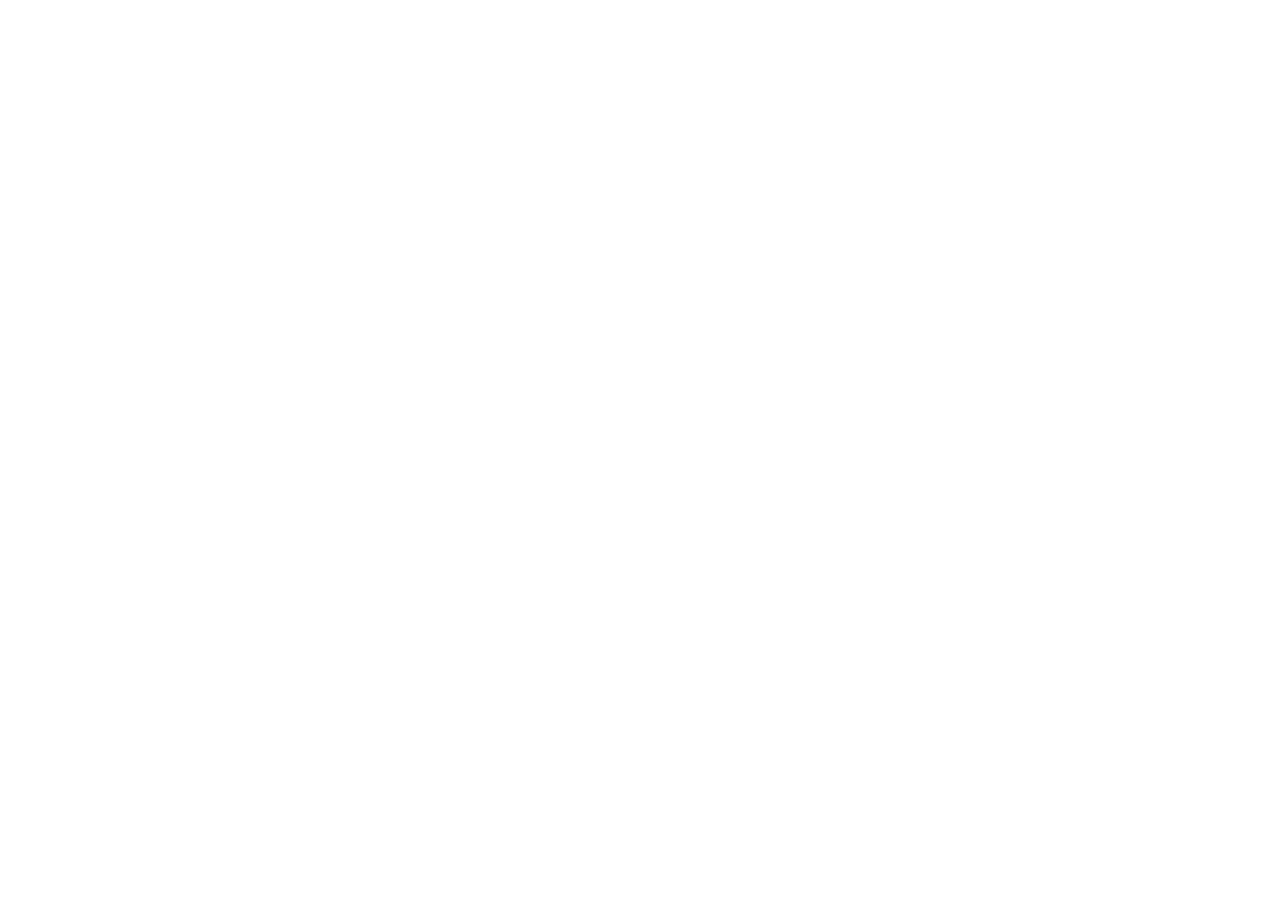
==== Test.html @ 9f636e4d "Included jsonvalidator and CommunicationManager" ====
<!Document html>
<html>
	<head>
		<script type="text/javascript" src="scripts/jquery.js"></script>
		<script type="text/javascript" src="scripts/CommunicationManager.js"></script>
		<link type="text/css" rel="style/style.css">
		<script type="text/javascript">
			var com = new CommunicationManager();
			//com.connect();
			//com.sendMessage("hi");
		</script>
	</head>
</html>
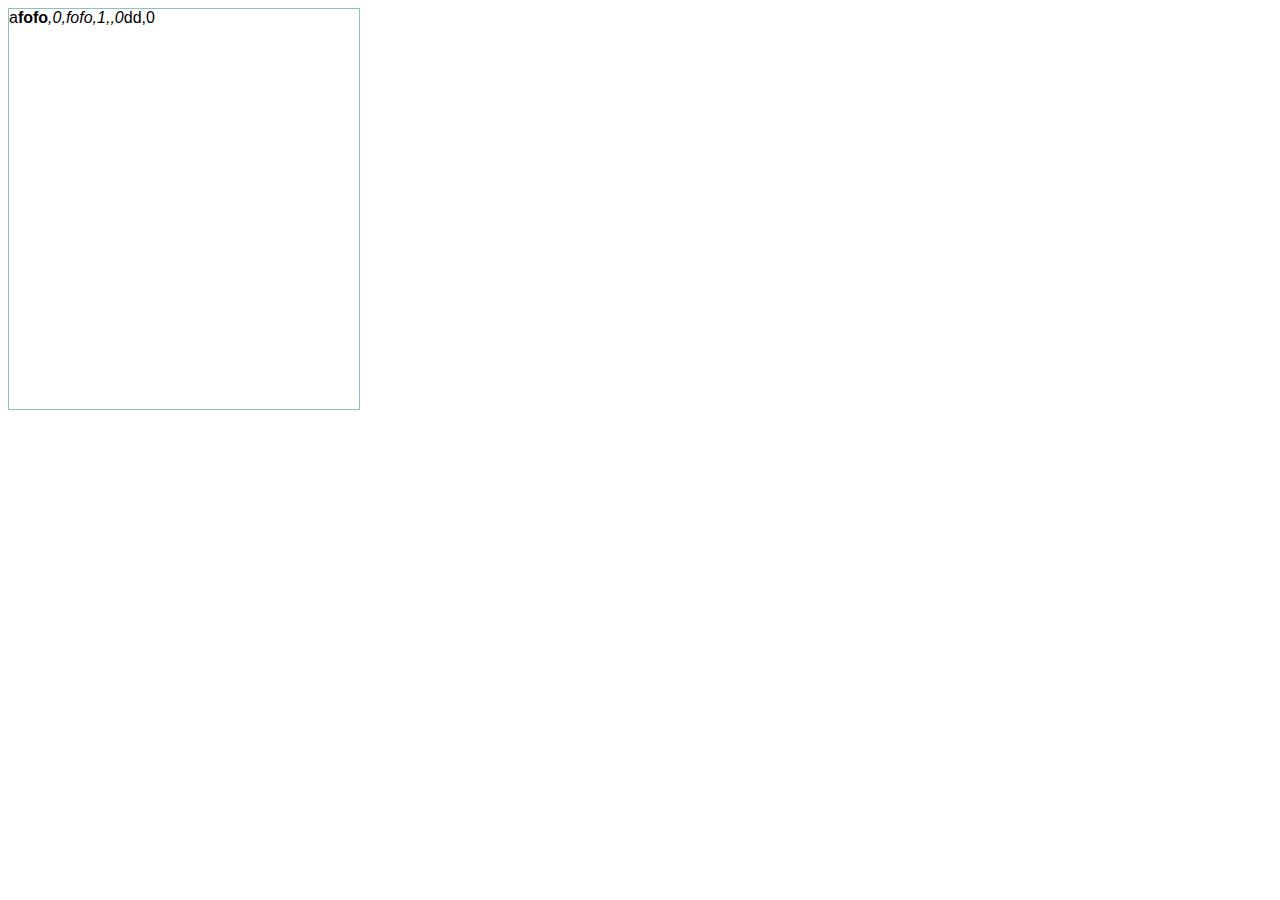
==== commit df51d081: "Added useless regex" ====
--- a/Test.html
+++ b/Test.html
@@ -1,13 +1,158 @@
-<!Document html>
+<!DOCTYPE html>
 <html>
 	<head>
 		<script type="text/javascript" src="scripts/jquery.js"></script>
-		<script type="text/javascript" src="scripts/CommunicationManager.js"></script>
-		<link type="text/css" rel="style/style.css">
+		<link rel="stylesheet" type="text/css" href="styles/style.css" />
 		<script type="text/javascript">
-			var com = new CommunicationManager();
-			//com.connect();
-			//com.sendMessage("hi");
+		window.onload = function(){
+			//var text1 = "a*fofo*b"
+			///text1 = parseText(text1);
+			//console.log(parseText(text1));
+			//var text2 = "a_fofo_d"
+			//text2 = parseText(text2);
+			//console.log(text2);
+			//console.log(parseText(text2));
+			var text3 = "a_*fofo*_d"
+			text3 = parseText(text3);
+			console.log(parseText(text3));
+			/*text4 = "a_*fofo"
+			var text4 = parseText(text4);
+			text5 = "hola"
+			var text5 = parseText(text5);
+			text6 = "dude"
+			var text6 = parseText(text6);*/
+			//console.log(text6);
+			var counter = 0;
+			var id = '#contactlog';
+			//alert($(id).attr('id'));
+			createMessageDisplay(text3, "#contactlog", counter);
+			//createMessageDisplay(text1, "#contactlog", counter);
+			//createMessageDisplay(text3, "#contactlog", counter);
+			//createMessageDisplay(text4, "#contactlog", counter);
+			//createMessageDisplay(text5, "#contactlog", counter);
+			//createMessageDisplay(text6, "#contactlog", counter);
+			
+			function parseText(text) {
+				var textarray = new Array();
+				var boldindex = -1;
+				var italicsindex = -1;
+				var bold = new RegExp("(.)*\\*(.)*\\*(.)*");
+				var italics = new RegExp("(.)*_{1}(.)*_{1}(.)*");
+				var hasBold, hasItalics = false;
+				//console.log("bold test "+bold.test(text));
+				if(bold.test(text)) {
+					hasBold = true;
+					boldindex = text.indexOf('*');
+					//console.log('bold index: '+ boldindex);
+				}
+				//console.log("italics test "+italics.test(text));
+				if(italics.test(text)) {
+					hasItalics = true;
+					italicsindex = text.indexOf('_');
+				}
+				if(hasItalics && hasBold) {
+					if(italicsindex < boldindex) {
+						textarray = spliceOnChar(text, '_');
+					}
+					else {
+						textarray = spliceOnChar(text, '*');
+					}
+					textarray[1][0] = parseText(textarray[1][0]);
+					textarray[2][0] = parseText(textarray[2][0]);
+					
+				}
+				else if (hasItalics){
+					textarray = spliceOnChar(text,'_');
+				}
+				else if (hasBold) {
+					textarray = spliceOnChar(text,'*');
+				}
+				else {
+					textarray[0]=new Array(text,0);
+				}
+				return(textarray);
+			}
+			
+			function spliceOnChar(text, char) {
+				//we get what's before and between the markers
+				var textarray = [];
+				var spliced = text.split(char,2);
+				//we get the rest of the string
+				var rest = text.substring(spliced[0].length + spliced[1].length+2, text.length);
+				//console.log(spliced);
+				//console.log(rest);
+				var value = 0;
+				if(char == '*') {
+					value = 1;
+				}
+				else if(char =='_') {
+					value = 2;
+				}
+				textarray[0]= new Array(spliced[0],0);
+				textarray[1]= new Array(spliced[1], value);
+				textarray[2]= new Array(rest, 0);
+				return textarray;
+			}
+			function displayMessage (to, message) {
+				var chatlog = $('#contactlog');
+				chatlog.append('<span id="to"></span><br/>');
+				chatlog.append('<span id="newspan"></span><br/>');
+				$('#newspan').text(message);
+				$('#to').text("To " + to + ":");
+				$('#to').removeAttr('id');
+				$('#newspan').removeAttr('id');
+			}
+			
+			function createMessageDisplay(array, parentID, counter) {
+				var parent = $(parentID);
+				var span = createSpan("",5, parent.attr('id'), counter);
+				//console.log(parent);
+				//parent.append(span);
+				for (var a = 0; a < array.length; a++) {
+					if($.type(array[a]) === "array") {
+						createMessageDisplay(array[a], '#'+span.attr('id'), counter+1+a);
+					}
+					else {
+						var childspan = createSpan(array[0], array[1], span.attr('id'), counter+1)
+						//span.append(childspan);
+						childspan.removeAttr('id');
+						break;
+					}
+				}
+				span.removeAttr('id');
+			}
+			
+			function createSpan(text, cssclass, parentID, counter) {
+				var string = "<span id = '"+counter+"'></span>";
+				var parent = $('#'+parentID);
+				parent.append(string);
+				var span = $('#'+counter);	
+				console.log(text);			
+				span.text(text);
+				var spanclass = '';
+				switch (cssclass) 
+				{
+					case 1: 
+						spanclass = 'bold';
+						break;
+					case 2:
+						spanclass = 'italic';
+						break;
+					default:
+						break;
+				}
+				span.addClass(spanclass);
+//				span.removeAttr('id');
+				return span;
+			}
+		}
 		</script>
 	</head>
+	<body>
+		<div id="contactlog">
+        	<!--<span>fuera<span>dentro</span></span><span class='italic'>fuera<span>dentro</span></span><span class='bold'>fuera<span>dentro</span></span>
+            <br/>-->
+    	</div>
+	</body>
+    
 </html>--- a/styles/style.css
+++ b/styles/style.css
@@ -0,0 +1,148 @@
+
+
+#title
+{
+    color: #022261;
+    font-family: Trebuchet MS, Arial, Helvetica, sans-seriff;
+    font-size: 25px;
+    width: 500px;  
+}
+
+#loginpanel
+{   
+     font-size: 20px;
+     color: #1A97AA;
+     font-family: Trebuchet MS, Arial, Helvetica, sans-seriff;
+}
+    #nickbutton
+    {
+        background-color: #16A5AA;
+        color: #ffffff;
+        font-size: 14px;
+        font-family:"Lucida Grande", Tahoma, Arial, Verdana, sans-serif;
+    }
+
+#contactpanel
+{
+    width: 150px;
+    height: auto;
+    font-family: Trebuchet MS, Arial, Helvetica, sans-seriff;
+    color: #898989;
+    font-size: 15px;
+    font-weight: bold;
+    float: left;
+}
+
+    #addcontactbutton, #creategroupbutton, #blockcontactbutton
+    {
+        background-color: #ffffff;
+        color: #373737;
+        font-family:"Lucida Grande", Tahoma, Arial, Verdana, sans-serif;
+        border-style: solid;    
+    }
+    li
+    {
+        width: 100px;
+        padding-left: 10px;
+        cursor: pointer;        
+    }
+    li:hover
+    {
+        color: #1BE03F;
+    }
+    li:active
+    {
+        color: Green;
+    }
+  
+
+    #addcontactbutton:active, #creategroup:active
+    {
+        border-color: #6A6A6A;
+    }
+
+#chatpanel
+{
+    width: 350px;
+    float: left;  
+}
+    
+    #contactlog
+    {
+        resize: none;
+        font-family:"Lucida Grande", Tahoma, Arial, Verdana, sans-serif;
+        width: 350px;
+        height: 400px;
+        border-style: solid;
+        border-width: thin;
+        border-color: #8CC1C1;
+        float: left;
+    }
+    #inputtextarea
+    {
+        width: 300px;
+        height: 50px;
+        resize: none;
+        font-family:"Lucida Grande", Tahoma, Arial, Verdana, sans-serif;
+    }
+    #sendbutton
+    {
+        color: #ffffff;
+        background-color: #08B525;
+        font-family:"Lucida Grande", Tahoma, Arial, Verdana, sans-serif;
+        font-size:14px;
+        height: 50px;
+        width: 50px; 
+        position: absolute;
+    }
+
+#logpanel
+{
+    width: 350px;
+}
+    #logbutton
+    {
+        color: #000000;
+        background-color: #9CC7C9;
+        font-family:"Lucida Grande", Tahoma, Arial, Verdana, sans-serif;
+        font-size:14px;
+        float: right; 
+    }
+
+
+#bold
+{
+    background-color: #ffffff;
+    border: 1px solid #ffffff;
+    font-weight: bold;
+}
+
+#italics
+{
+    background-color: #ffffff;
+    border: 1px solid #ffffff;
+    font-style: italic;
+}
+
+.scrollable
+{
+	overflow:scroll;
+}
+
+.visible
+{
+	visibility:hidden;
+}
+
+.italic
+{
+	font-style:italic;
+}
+
+.bold
+{
+	font-weight:bold;
+}
+
+
+
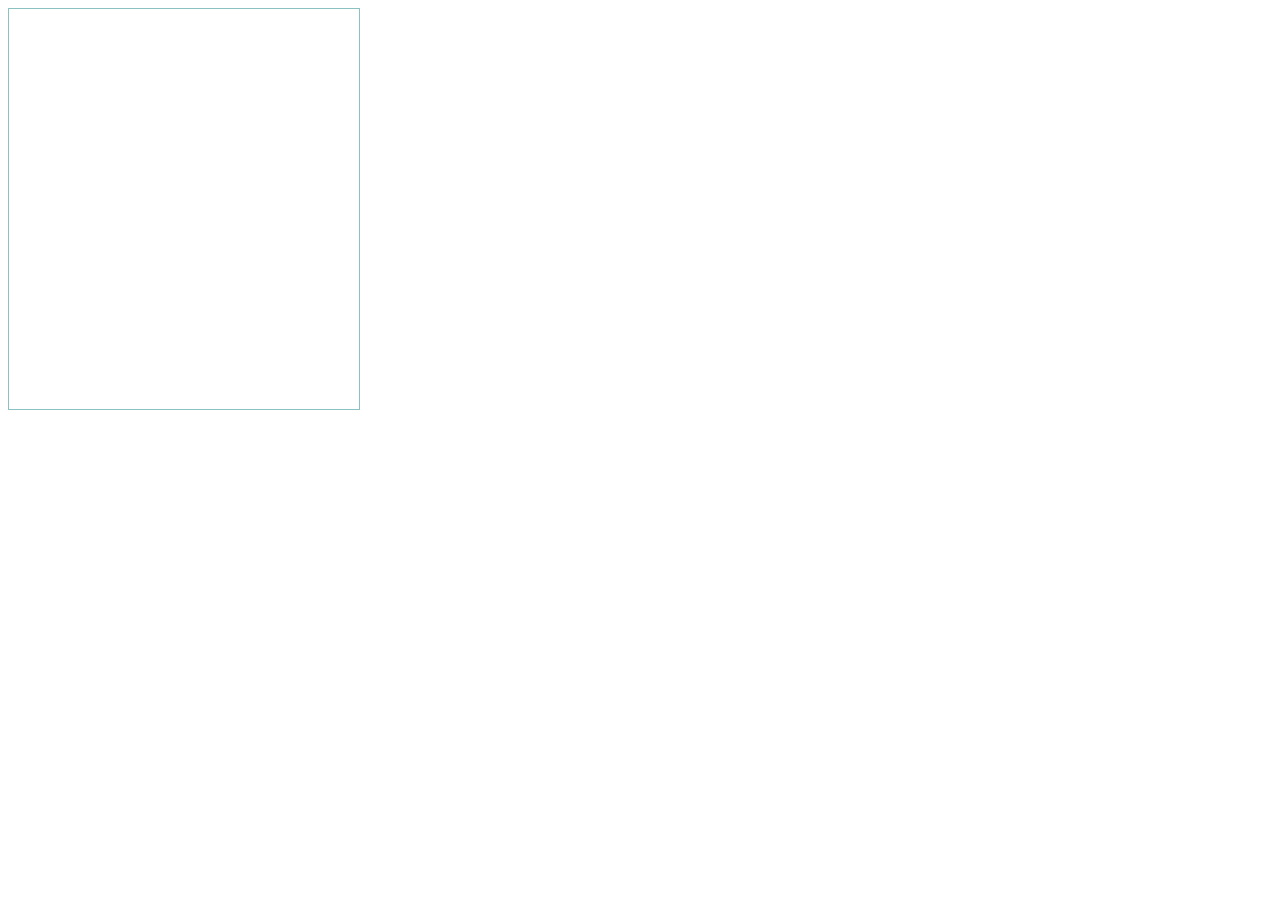
==== commit ed25ef40: "Fixed blocked contacts bugs and undefined contacts" ====
--- a/Test.html
+++ b/Test.html
@@ -25,13 +25,14 @@
 			var counter = 0;
 			var id = '#contactlog';
 			//alert($(id).attr('id'));
-			createMessageDisplay(text3, "#contactlog", counter);
+			//createMessageDisplay(text3, "#contactlog", counter);
 			//createMessageDisplay(text1, "#contactlog", counter);
 			//createMessageDisplay(text3, "#contactlog", counter);
 			//createMessageDisplay(text4, "#contactlog", counter);
 			//createMessageDisplay(text5, "#contactlog", counter);
 			//createMessageDisplay(text6, "#contactlog", counter);
-			
+						
+
 			function parseText(text) {
 				var textarray = new Array();
 				var boldindex = -1;
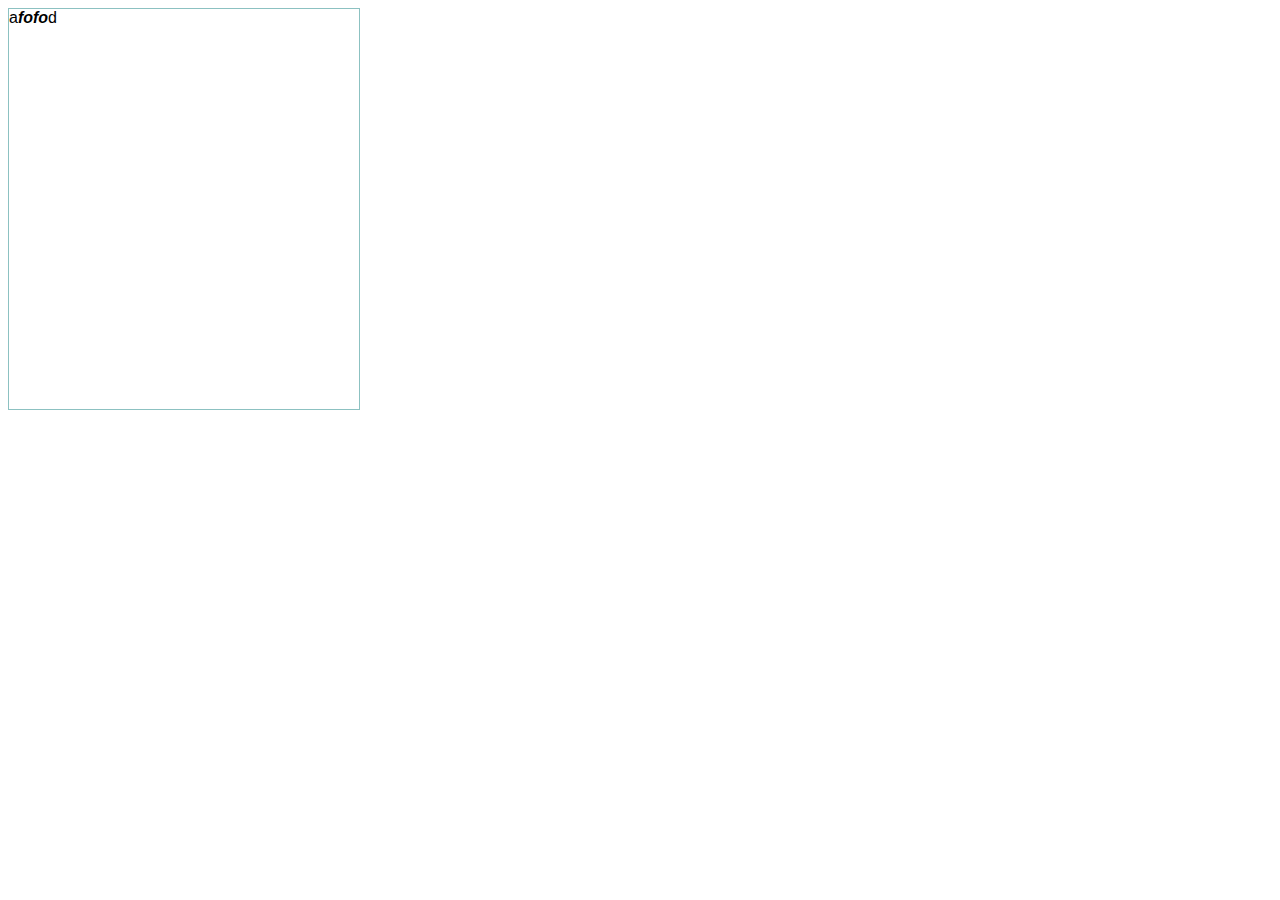
==== commit f83029d9: "Added font recognition manager;" ====
--- a/Test.html
+++ b/Test.html
@@ -2,157 +2,36 @@
 <html>
 	<head>
 		<script type="text/javascript" src="scripts/jquery.js"></script>
+        <script type="text/javascript" src="scripts/textNode.js"></script>
 		<link rel="stylesheet" type="text/css" href="styles/style.css" />
 		<script type="text/javascript">
 		window.onload = function(){
-			//var text1 = "a*fofo*b"
-			///text1 = parseText(text1);
+			var text1 = "a*fofo*b"
+			//text1 = parseText(text1);
 			//console.log(parseText(text1));
-			//var text2 = "a_fofo_d"
+			var text2 = "a_fofo_d"
 			//text2 = parseText(text2);
 			//console.log(text2);
 			//console.log(parseText(text2));
 			var text3 = "a_*fofo*_d"
-			text3 = parseText(text3);
-			console.log(parseText(text3));
-			/*text4 = "a_*fofo"
-			var text4 = parseText(text4);
-			text5 = "hola"
-			var text5 = parseText(text5);
-			text6 = "dude"
-			var text6 = parseText(text6);*/
-			//console.log(text6);
-			var counter = 0;
-			var id = '#contactlog';
-			//alert($(id).attr('id'));
-			//createMessageDisplay(text3, "#contactlog", counter);
-			//createMessageDisplay(text1, "#contactlog", counter);
-			//createMessageDisplay(text3, "#contactlog", counter);
-			//createMessageDisplay(text4, "#contactlog", counter);
-			//createMessageDisplay(text5, "#contactlog", counter);
-			//createMessageDisplay(text6, "#contactlog", counter);
-						
-
-			function parseText(text) {
-				var textarray = new Array();
-				var boldindex = -1;
-				var italicsindex = -1;
-				var bold = new RegExp("(.)*\\*(.)*\\*(.)*");
-				var italics = new RegExp("(.)*_{1}(.)*_{1}(.)*");
-				var hasBold, hasItalics = false;
-				//console.log("bold test "+bold.test(text));
-				if(bold.test(text)) {
-					hasBold = true;
-					boldindex = text.indexOf('*');
-					//console.log('bold index: '+ boldindex);
-				}
-				//console.log("italics test "+italics.test(text));
-				if(italics.test(text)) {
-					hasItalics = true;
-					italicsindex = text.indexOf('_');
-				}
-				if(hasItalics && hasBold) {
-					if(italicsindex < boldindex) {
-						textarray = spliceOnChar(text, '_');
-					}
-					else {
-						textarray = spliceOnChar(text, '*');
-					}
-					textarray[1][0] = parseText(textarray[1][0]);
-					textarray[2][0] = parseText(textarray[2][0]);
-					
-				}
-				else if (hasItalics){
-					textarray = spliceOnChar(text,'_');
-				}
-				else if (hasBold) {
-					textarray = spliceOnChar(text,'*');
-				}
-				else {
-					textarray[0]=new Array(text,0);
-				}
-				return(textarray);
-			}
 			
-			function spliceOnChar(text, char) {
-				//we get what's before and between the markers
-				var textarray = [];
-				var spliced = text.split(char,2);
-				//we get the rest of the string
-				var rest = text.substring(spliced[0].length + spliced[1].length+2, text.length);
-				//console.log(spliced);
-				//console.log(rest);
-				var value = 0;
-				if(char == '*') {
-					value = 1;
-				}
-				else if(char =='_') {
-					value = 2;
-				}
-				textarray[0]= new Array(spliced[0],0);
-				textarray[1]= new Array(spliced[1], value);
-				textarray[2]= new Array(rest, 0);
-				return textarray;
-			}
-			function displayMessage (to, message) {
-				var chatlog = $('#contactlog');
-				chatlog.append('<span id="to"></span><br/>');
-				chatlog.append('<span id="newspan"></span><br/>');
-				$('#newspan').text(message);
-				$('#to').text("To " + to + ":");
-				$('#to').removeAttr('id');
-				$('#newspan').removeAttr('id');
-			}
+			var txtmngr = new textNodeManager(text3);
+			var tree = txtmngr.manageText(txtmngr.root);
+			var message = txtmngr.createDisplayMessage(tree);
+			$('#contactlog').append(message);
+			console.log(tree);
+			console.log(message);
 			
-			function createMessageDisplay(array, parentID, counter) {
-				var parent = $(parentID);
-				var span = createSpan("",5, parent.attr('id'), counter);
-				//console.log(parent);
-				//parent.append(span);
-				for (var a = 0; a < array.length; a++) {
-					if($.type(array[a]) === "array") {
-						createMessageDisplay(array[a], '#'+span.attr('id'), counter+1+a);
-					}
-					else {
-						var childspan = createSpan(array[0], array[1], span.attr('id'), counter+1)
-						//span.append(childspan);
-						childspan.removeAttr('id');
-						break;
-					}
-				}
-				span.removeAttr('id');
-			}
-			
-			function createSpan(text, cssclass, parentID, counter) {
-				var string = "<span id = '"+counter+"'></span>";
-				var parent = $('#'+parentID);
-				parent.append(string);
-				var span = $('#'+counter);	
-				console.log(text);			
-				span.text(text);
-				var spanclass = '';
-				switch (cssclass) 
-				{
-					case 1: 
-						spanclass = 'bold';
-						break;
-					case 2:
-						spanclass = 'italic';
-						break;
-					default:
-						break;
-				}
-				span.addClass(spanclass);
-//				span.removeAttr('id');
-				return span;
-			}
+			var parrafo = document.createElement('p');
+			var string = 'Menos que Macbeth, pero más grande';
+    		var texto = document.createTextNode(string);
+    		parrafo.appendChild(texto);
+			console.log(parrafo);
 		}
 		</script>
 	</head>
 	<body>
 		<div id="contactlog">
-        	<!--<span>fuera<span>dentro</span></span><span class='italic'>fuera<span>dentro</span></span><span class='bold'>fuera<span>dentro</span></span>
-            <br/>-->
     	</div>
 	</body>
     
--- a/styles/style.css
+++ b/styles/style.css
@@ -99,6 +99,7 @@
 #logpanel
 {
     width: 350px;
+	float:right;
 }
     #logbutton
     {
@@ -109,6 +110,12 @@
         float: right; 
     }
 
+#log
+{
+	font-family:"Lucida Grande", Tahoma, Arial, Verdana, sans-serif;
+    font-size:12px;
+	width:400px;
+}
 
 #bold
 {
